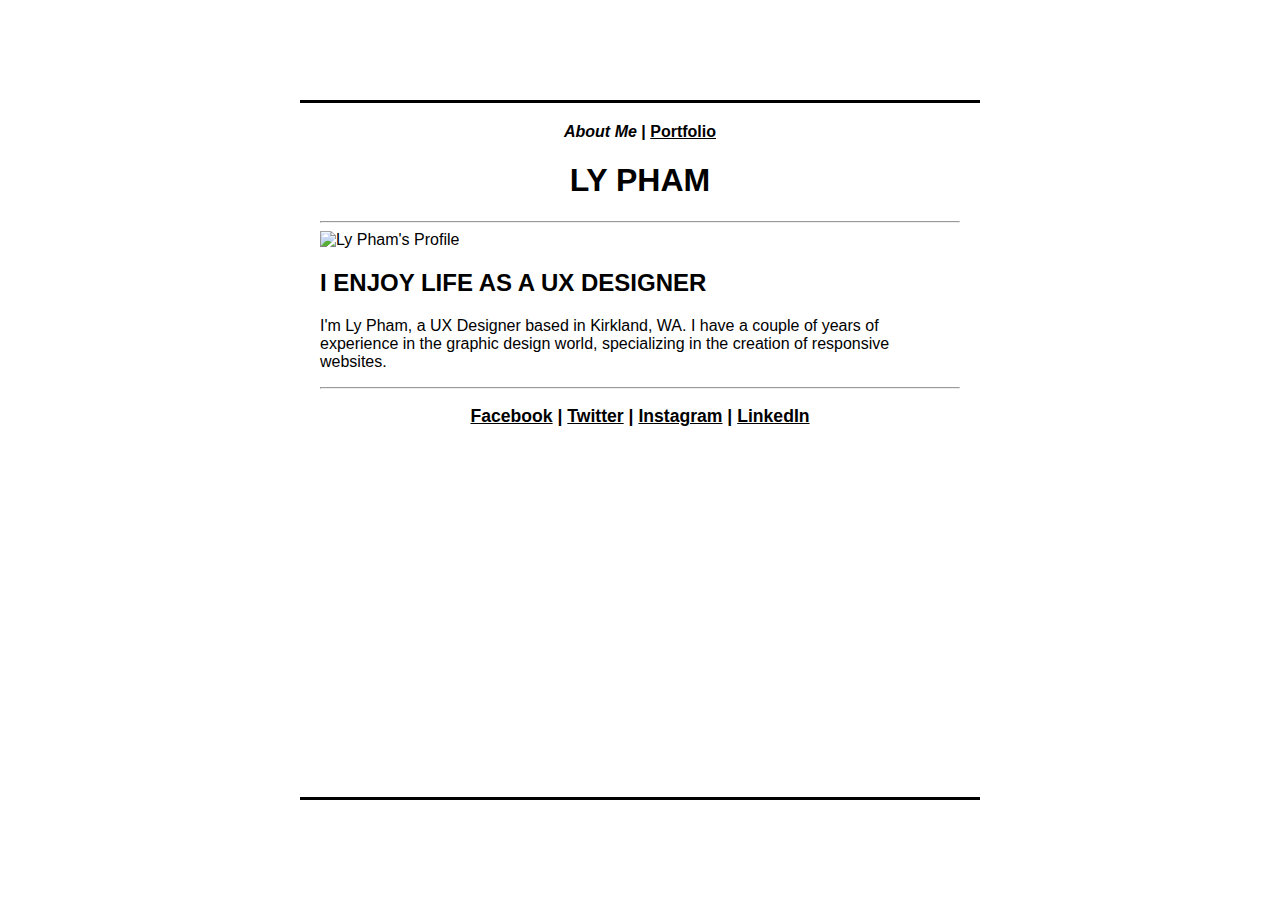
==== index.html @ fbb89b6f "Committing my 1st Draft" ====
<html>
<head>
	<title>My Portfolio - Home Page</title>
	<link rel="stylesheet" type="text/css" href="css/style.css">
</head>
<body>
<header>
	<nav><em>About Me</em> | <a href="portfolio">Portfolio</a></nav>
	<h1>LY PHAM</h1>
</header>

<body>
	<hr>
	<img scr="images/profile.jpg" alt="Ly Pham's Profile">
	<h2>I ENJOY LIFE AS A UX DESIGNER</h2>

	<p>I'm Ly Pham, a UX Designer based in Kirkland, WA. I have a couple of years of experience in the graphic design world, specializing in the creation of responsive websites.</p>
	<hr>

	<p id="social-media"><a href="">Facebook</a> | <a href="">Twitter</a> | <a href="">Instagram</a> | <a href="">LinkedIn</a></p>
</body>
</html>
---- css/style.css ----
body {
	border-top: 3px solid black;
	border-bottom: 3px solid black;
	font-family: Helvetica, Arial, san serif;
	padding: 20px;
	margin: 100px 300px;
	font-size: 100%;
}

a {
	color: black;
	text-decoration: underline;
}

header {
	text-align: center;
}

nav {
	font-weight: bold;
}

h1 {
	padding: 0;
}

h3 {
	text-align: center;
}

#social-media {
	font-weight: bold;
	font-size: 110%;
	text-align: center;
}
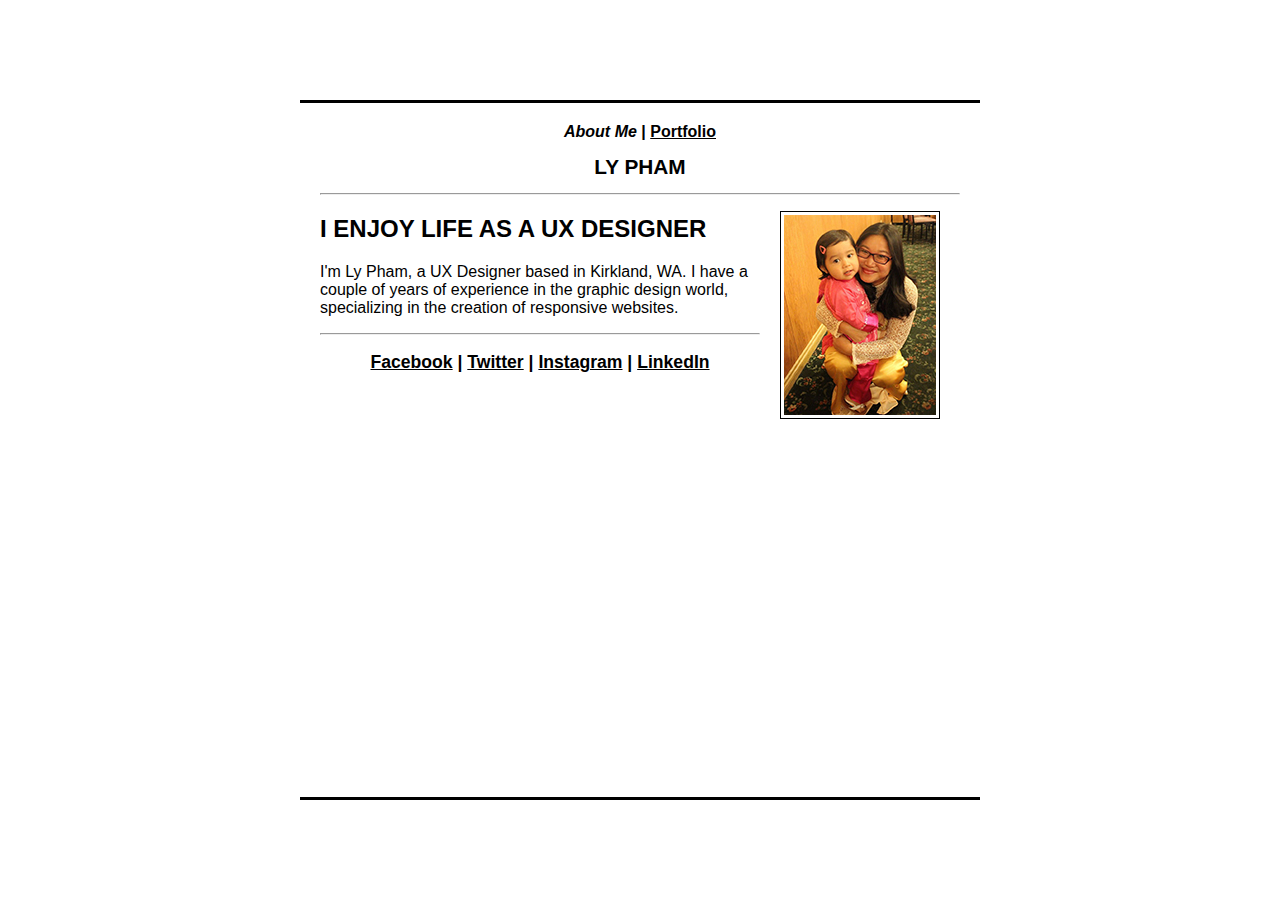
==== commit f7f0331f: "Finished up the Portfolio page & clean up the index page" ====
--- a/index.html
+++ b/index.html
@@ -5,13 +5,13 @@
 </head>
 <body>
 <header>
-	<nav><em>About Me</em> | <a href="portfolio">Portfolio</a></nav>
+	<nav><em>About Me</em> | <a href="portfolio.html">Portfolio</a></nav>
 	<h1>LY PHAM</h1>
 </header>
 
 <body>
 	<hr>
-	<img scr="images/profile.jpg" alt="Ly Pham's Profile">
+	<img class="image-right" src="images/profile.jpg" alt="Ly Pham's Profile">
 	<h2>I ENJOY LIFE AS A UX DESIGNER</h2>
 
 	<p>I'm Ly Pham, a UX Designer based in Kirkland, WA. I have a couple of years of experience in the graphic design world, specializing in the creation of responsive websites.</p>
--- a/css/style.css
+++ b/css/style.css
@@ -2,7 +2,7 @@
 	border-top: 3px solid black;
 	border-bottom: 3px solid black;
 	font-family: Helvetica, Arial, san serif;
-	padding: 20px;
+	padding: 20px 20px 40px 20px;
 	margin: 100px 300px;
 	font-size: 100%;
 }
@@ -10,6 +10,17 @@
 a {
 	color: black;
 	text-decoration: underline;
+}
+
+img {
+	border: 1px solid black;
+	padding: 3px;
+	margin: 20px 20px 20px 20px;
+}
+
+img.image-right {
+	float: right;
+	margin-top: 8px;
 }
 
 header {
@@ -22,14 +33,24 @@
 
 h1 {
 	padding: 0;
+	font-size: 130%
 }
 
 h3 {
-	text-align: center;
+	font-size: 110%;
+	margin: 30px 0;
 }
 
 #social-media {
 	font-weight: bold;
 	font-size: 110%;
 	text-align: center;
+}
+
+ul#porfolio {
+	list-style-type: square;
+}
+
+ul#porfolio li {
+	margin-bottom: 20px;
 }